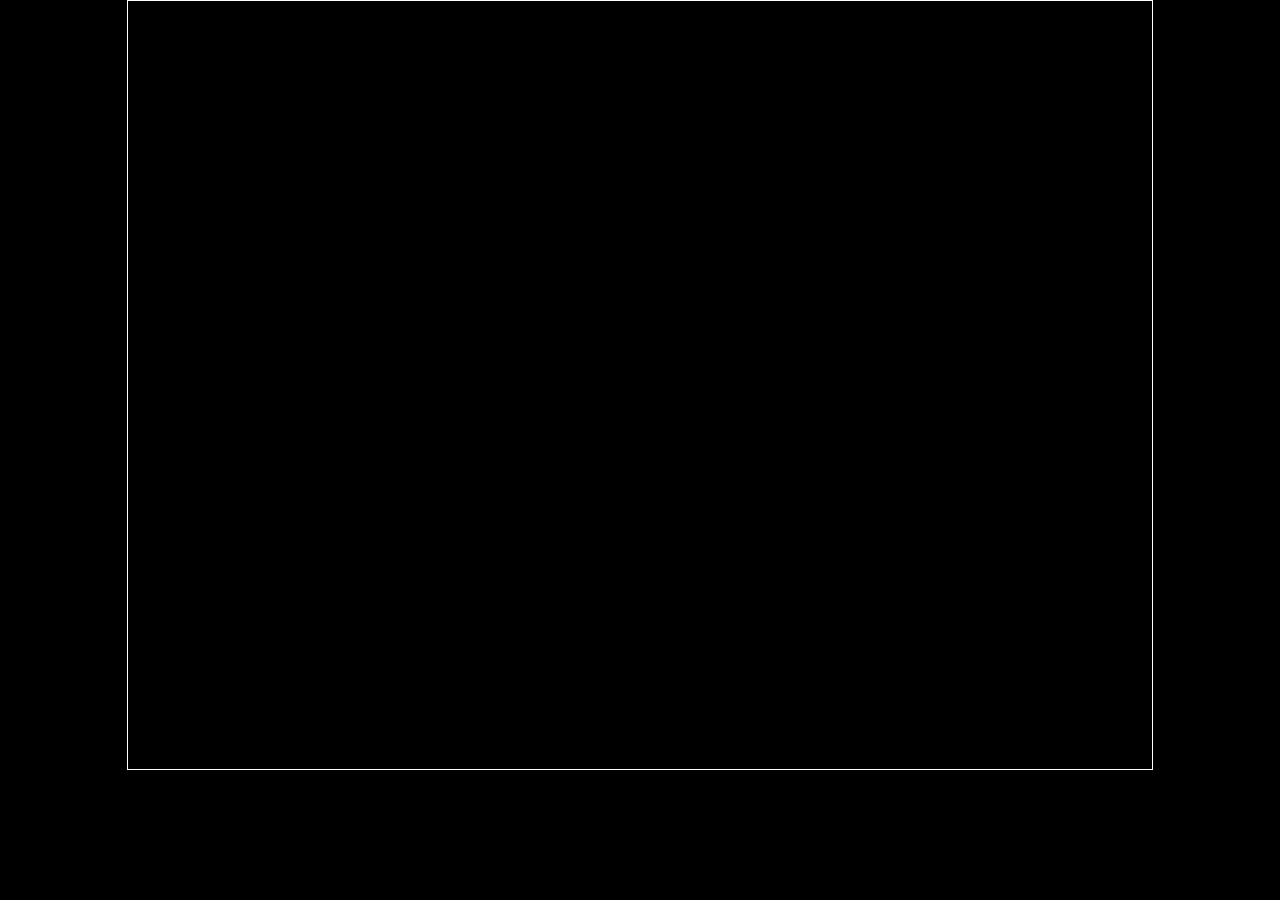
==== index.html @ 88fb8f3f "Feat: Small tweaks and added music" ====
<!doctype html>
<html lang="en">
  <head>
    <meta charset="UTF-8" />
    <meta name="viewport" content="width=device-width, initial-scale=1.0" />
    <title>TSOTAW</title>
    <link rel="stylesheet" href="./css/styles.css" />
  </head>
  <body>
    <canvas id="gameScreen" width="512" height="384"></canvas>

    <!-- script -->

    <script type="module">
      import globals from "./src/globals.js";
      import { Game } from "./src/game.js";

      globals.canvas = document.getElementById("gameScreen");
      globals.ctx = globals.canvas.getContext("2d");

      const game = Game.create(globals.canvas);
      game.execute();
    </script>

    <audio id="startMusic">
      <source src="./sounds/StartMusic.mp3" type="audio/mp3" />
    </audio>
  </body>
</html>
---- css/styles.css ----
body {
  margin: 0;
  background-color: black;
  display: flex;
  justify-content: center;
  align-items: center;
}

#gameScreen {
  border: 1px solid white;
  width: 1024px;
  height: 768px;
  image-rendering: -moz-crisp-edges;
  image-rendering: -webkit-crisp-edges;
  image-rendering: pixelated;
  image-rendering: crisp-edges;
  position: relative;
}

@font-face {
  font-family: emulogic;
  src: url(../fonts/emulogic.ttf);

  font-family: alkhemikal;
  src: url(../fonts/Alkhemikal.ttf);
}
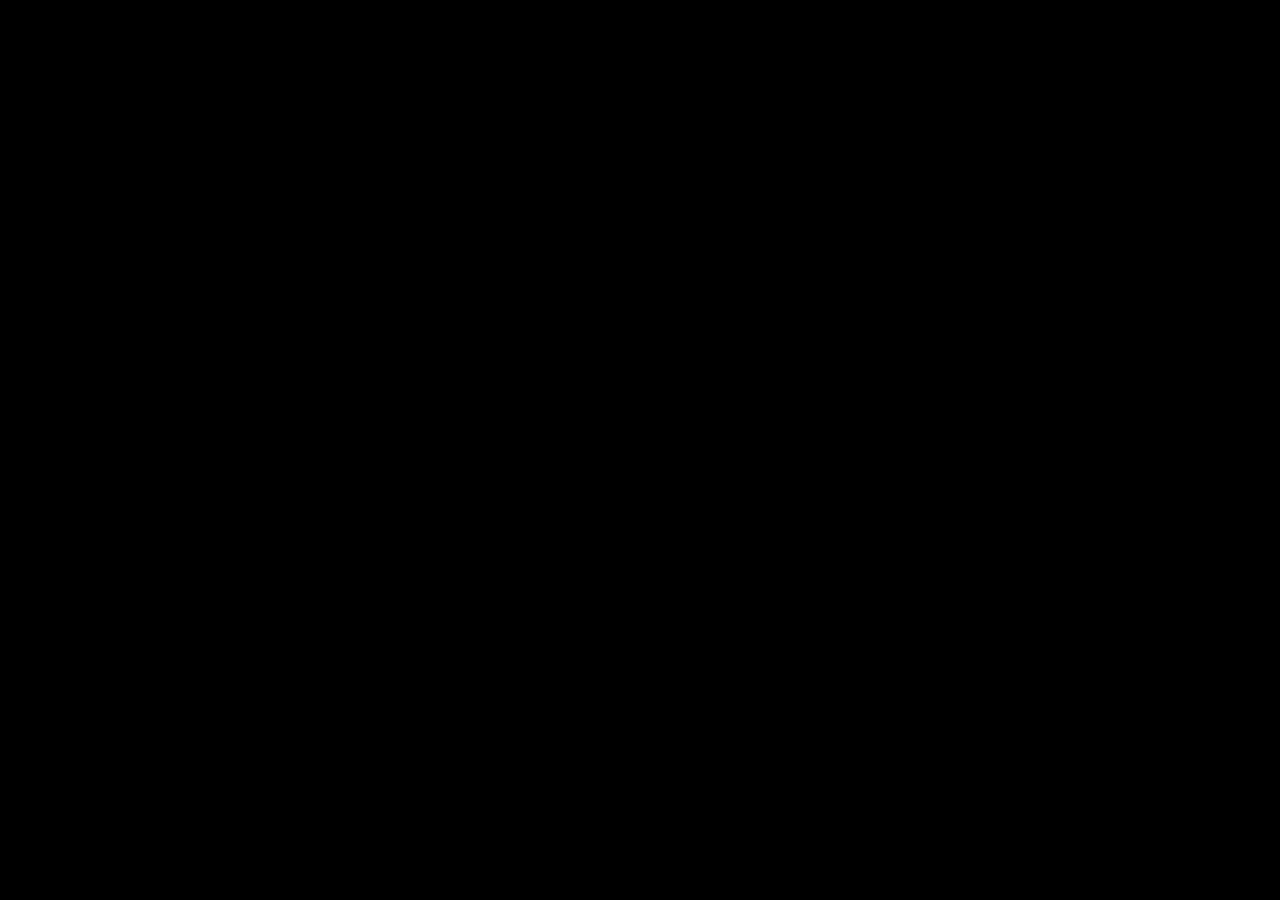
==== commit 4771949a: "Feat: Small tweaks to view" ====
--- a/index.html
+++ b/index.html
@@ -7,7 +7,7 @@
     <link rel="stylesheet" href="./css/styles.css" />
   </head>
   <body>
-    <canvas id="gameScreen" width="512" height="384"></canvas>
+    <canvas id="gameScreen"></canvas>
 
     <!-- script -->
 
--- a/css/styles.css
+++ b/css/styles.css
@@ -7,9 +7,6 @@
 }
 
 #gameScreen {
-  border: 1px solid white;
-  width: 1024px;
-  height: 768px;
   image-rendering: -moz-crisp-edges;
   image-rendering: -webkit-crisp-edges;
   image-rendering: pixelated;
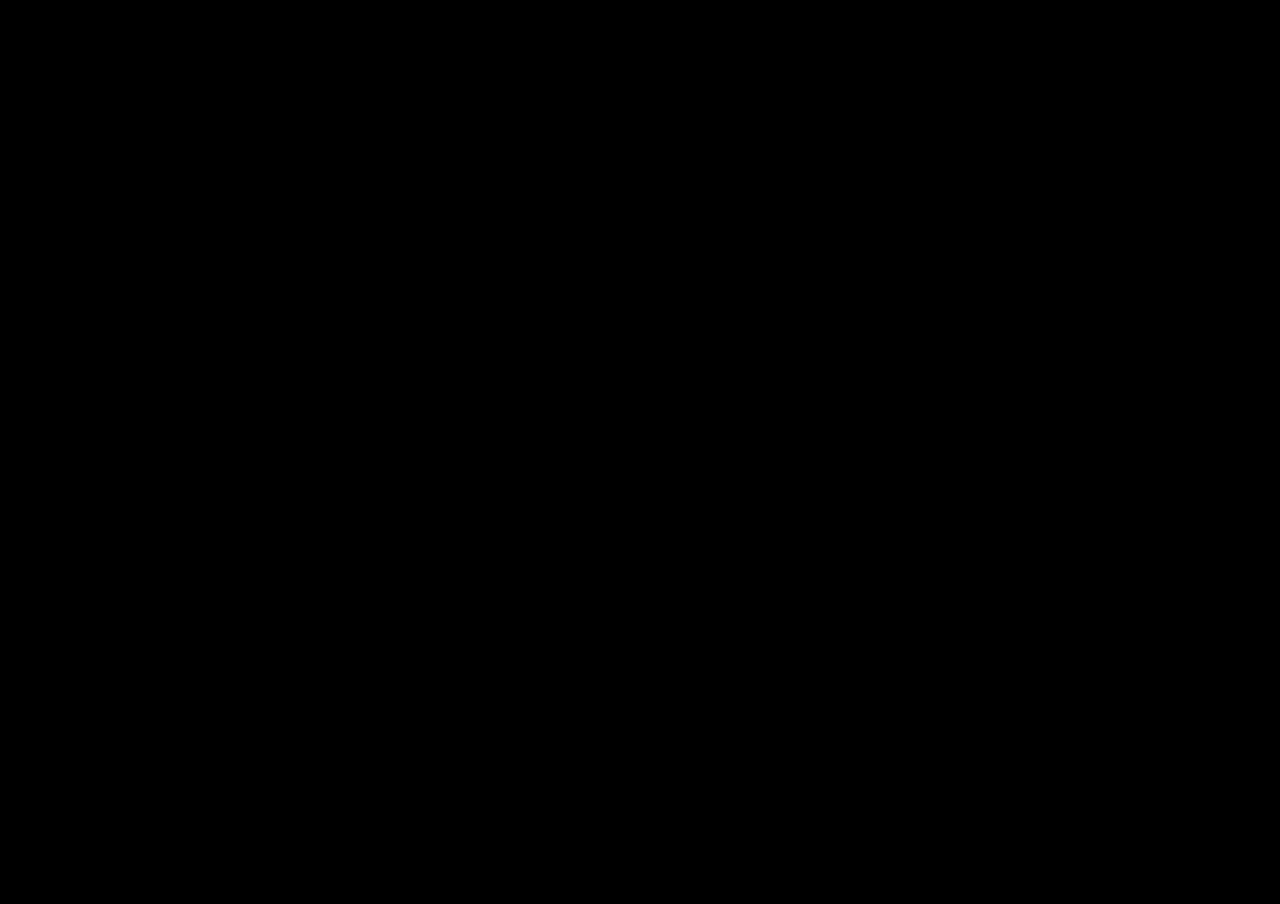
==== commit 20343173: "feat: add login screen" ====
--- a/index.html
+++ b/index.html
@@ -8,19 +8,26 @@
   </head>
   <body>
     <canvas id="gameScreen"></canvas>
+    
+    <form action="#" id="formLogin">
+    <div>
+      <label for="email">Email</label>
+      <input type="text" name="email" id="email">
+    </div>
+    <div>
+      <label for="password">Password</label>
+      <input type="password" name="password" id="password">
+    </div>
+    <div>
+      <button type="button" id="btnStart">Login</button>
+    </div>
+  </form>
+  
+</div>
 
     <!-- script -->
 
-    <script type="module">
-      import globals from "./src/globals.js";
-      import { Game } from "./src/game.js";
-
-      globals.canvas = document.getElementById("gameScreen");
-      globals.ctx = globals.canvas.getContext("2d");
-
-      const game = Game.create(globals.canvas);
-      game.execute();
-    </script>
+    <script type="module" src="./src/index.js"></script>
 
     <audio id="startMusic">
       <source src="./sounds/StartMusic.mp3" type="audio/mp3" />
--- a/css/styles.css
+++ b/css/styles.css
@@ -1,7 +1,7 @@
 body {
   margin: 0;
   background-color: black;
-  display: flex;
+  position: relative;
   justify-content: center;
   align-items: center;
 }
@@ -21,3 +21,49 @@
   font-family: alkhemikal;
   src: url(../fonts/Alkhemikal.ttf);
 }
+
+#formLogin {
+  position: absolute; 
+  top: 50%;
+  left: 50%;
+  transform: translate(-50%, -50%); 
+  z-index: 100; 
+  width: 400px;
+  background: rgba(112, 187, 89, 0.752);
+  padding: 20px;
+  border: 4px solid #ffc400;
+  border-radius: 8px;
+  display: none; 
+  font-family: 'Alkhemikal';
+}
+
+#formLogin input, #formLogin button {
+  font-family: 'Alkhemikal';
+  font-size: 200%;
+  width: 100%;
+  box-sizing: border-box;
+}
+
+label {
+  display: block;
+  margin-bottom: 20px;
+  font-size: 250%;
+}
+
+input {
+  margin-bottom: 30px;
+  display: block;
+  width: 100%;
+  height: 35px;
+  padding: 10px;
+}
+
+button {
+  background: rgb(129, 25, 25);
+  height: 40px;
+  border: none;
+  border-radius: 4px;
+  color: white;
+  font-size: 1rem;
+  width: 100%;
+}
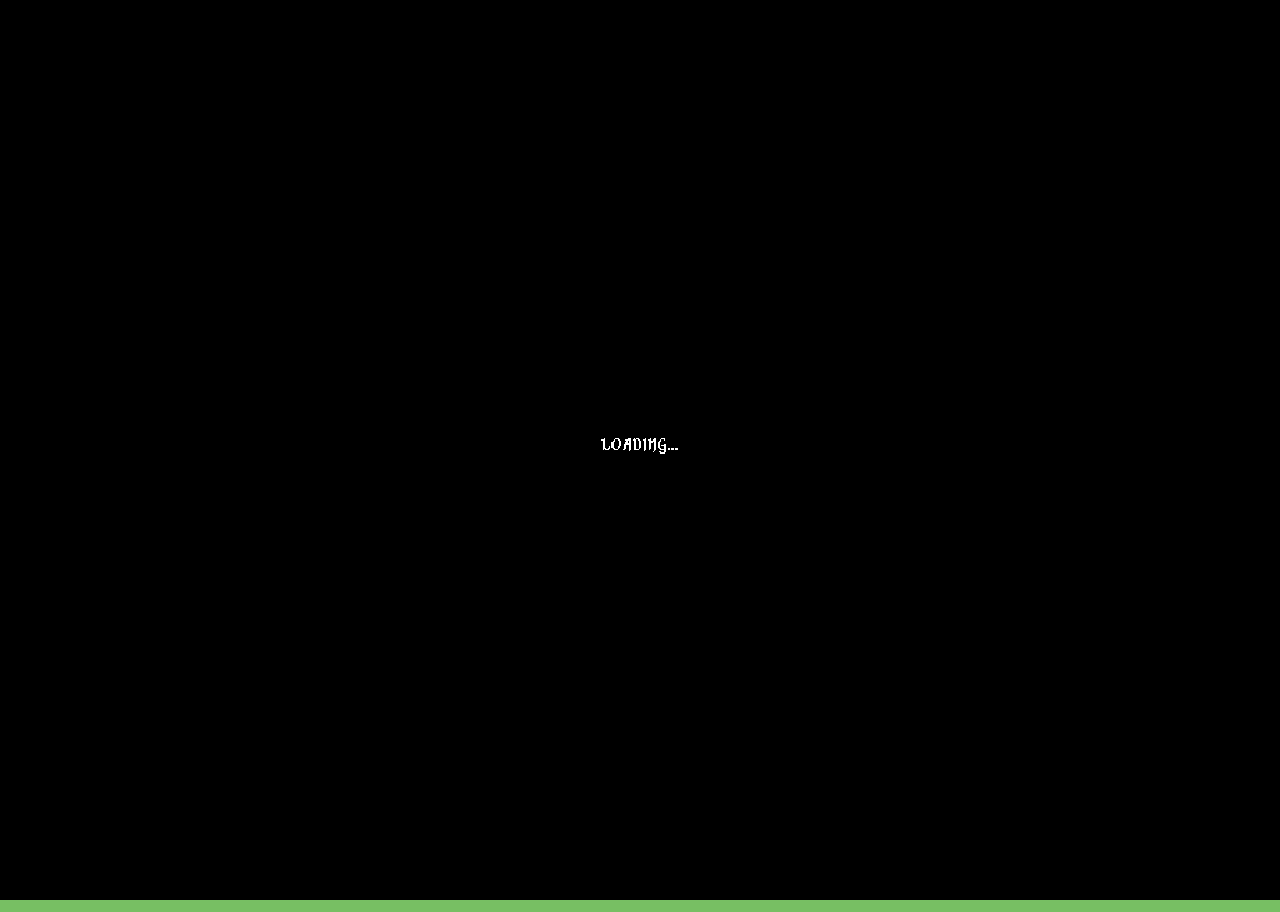
==== commit f40feb17: "SCRUM-80 Feat: Implemented folder structure" ====
--- a/index.html
+++ b/index.html
@@ -7,7 +7,7 @@
     <link rel="stylesheet" href="./css/styles.css" />
   </head>
   <body>
-    <canvas id="gameScreen"></canvas>
+    <canvas id="gameScreen" width="1024" height="768"></canvas>
     
     <form action="#" id="formLogin">
     <div>
@@ -30,7 +30,7 @@
     <script type="module" src="./src/index.js"></script>
 
     <audio id="startMusic">
-      <source src="./sounds/StartMusic.mp3" type="audio/mp3" />
+      <source src="./assets/sounds/StartMusic.mp3" type="audio/mp3" />
     </audio>
   </body>
 </html>
--- a/css/styles.css
+++ b/css/styles.css
@@ -1,9 +1,11 @@
 body {
-  margin: 0;
-  background-color: black;
+  background-color: #77bf63;
   position: relative;
   justify-content: center;
   align-items: center;
+  overflow: hidden;
+  margin-top: 0%;
+  margin-left: 0%;
 }
 
 #gameScreen {
@@ -12,36 +14,42 @@
   image-rendering: pixelated;
   image-rendering: crisp-edges;
   position: relative;
+  /* width: 100%;
+  height: 1080px; */
 }
 
 @font-face {
   font-family: emulogic;
-  src: url(../fonts/emulogic.ttf);
+  src: url(../assets/fonts/emulogic.ttf);
 
   font-family: alkhemikal;
-  src: url(../fonts/Alkhemikal.ttf);
+  src: url(../assets/fonts/Alkhemikal.ttf);
 }
 
 #formLogin {
-  position: absolute; 
+  position: absolute;
   top: 50%;
   left: 50%;
-  transform: translate(-50%, -50%); 
-  z-index: 100; 
+  transform: translate(-50%, -50%);
+  z-index: 100;
   width: 400px;
-  background: rgba(112, 187, 89, 0.752);
+  background: rgba(30, 41, 59, 0.4);
+  backdrop-filter: blur(2px);
   padding: 20px;
-  border: 4px solid #ffc400;
+  border: 4px solid #a78bfa00;
   border-radius: 8px;
-  display: none; 
-  font-family: 'Alkhemikal';
+  display: none;
+  font-family: "Alkhemikal";
 }
 
-#formLogin input, #formLogin button {
-  font-family: 'Alkhemikal';
+#formLogin input,
+#formLogin button {
+  font-family: "Alkhemikal";
   font-size: 200%;
   width: 100%;
   box-sizing: border-box;
+  box-shadow: none;
+  outline: 0;
 }
 
 label {
@@ -56,6 +64,9 @@
   width: 100%;
   height: 35px;
   padding: 10px;
+  background-color: rgba(39, 39, 39, 0.63);
+  border-radius: 5px;
+  color: rgb(255, 179, 0);
 }
 
 button {
